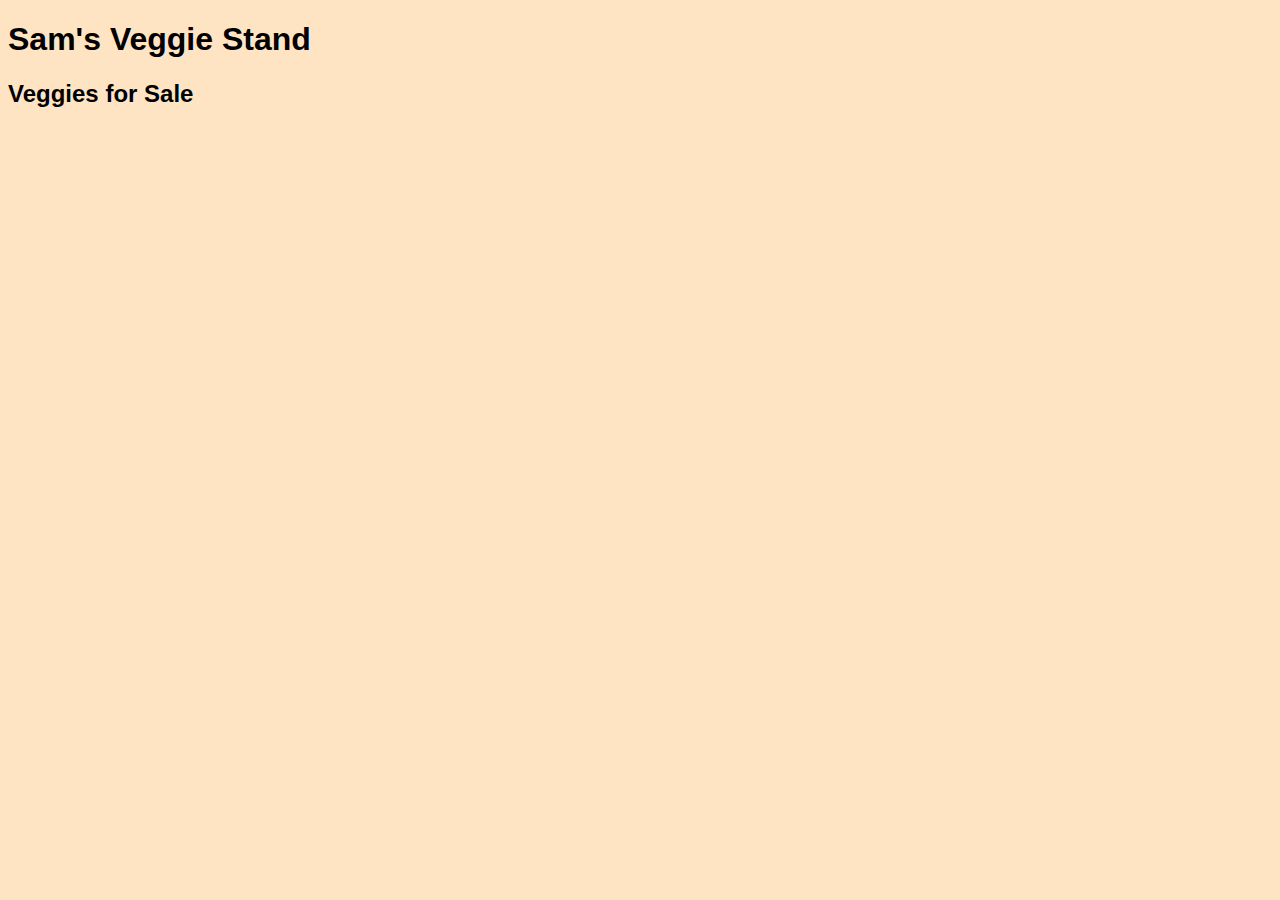
==== products/index.html @ af6bd102 "test pass" ====
<!DOCTYPE html>
<html lang="en">

<head>
    <meta charset="UTF-8">
    <meta name="viewport" content="width=device-width, initial-scale=1.0">
    <meta http-equiv="X-UA-Compatible" content="ie=edge">
    <link rel="stylesheet" href="product.css">
    <title>Veggie Stand</title>
</head>

<body>
    <h1>Sam's Veggie Stand</h1>
    <h2>Veggies for Sale</h2>
    <li id="veggie-list"></li>
    <!-- <li id="spinach" class="veggie-box">
        <div class="name"></div>
        <div> <img id='image' src="/images-veggie/spinach.png" alt="a bunch of spinach"></div>
        <div class="price"></div>
        <button class='button' id="spinach">Add</button>
    </li> -->
    <script type='module' src="products.js"></script>
</body>

</html>
---- products/product.css ----
.veggie-box {
    border: solid 4px black;
    border-radius: 5px;
    display: flex;
    align-items: center;
    flex-direction: column;
    flex-wrap: wrap;
    justify-content: space-between;
    height: 200px;
    width: 150px;
}

.veggie-box > img {
    width: 100px; 
    height: 100px;
}

#image {
    height: 100px;
    width: 100px;
}

body {
    background-color: bisque;
    font-family: 'Trebuchet MS', 'Lucida Sans Unicode', 'Lucida Grande', 'Lucida Sans', Arial, sans-serif;
}

h1 {
    font: 300;
    font-family: 'Trebuchet MS', 'Lucida Sans Unicode', 'Lucida Grande', 'Lucida Sans', Arial, sans-serif;
}

.button {
    background-color: aqua;
}
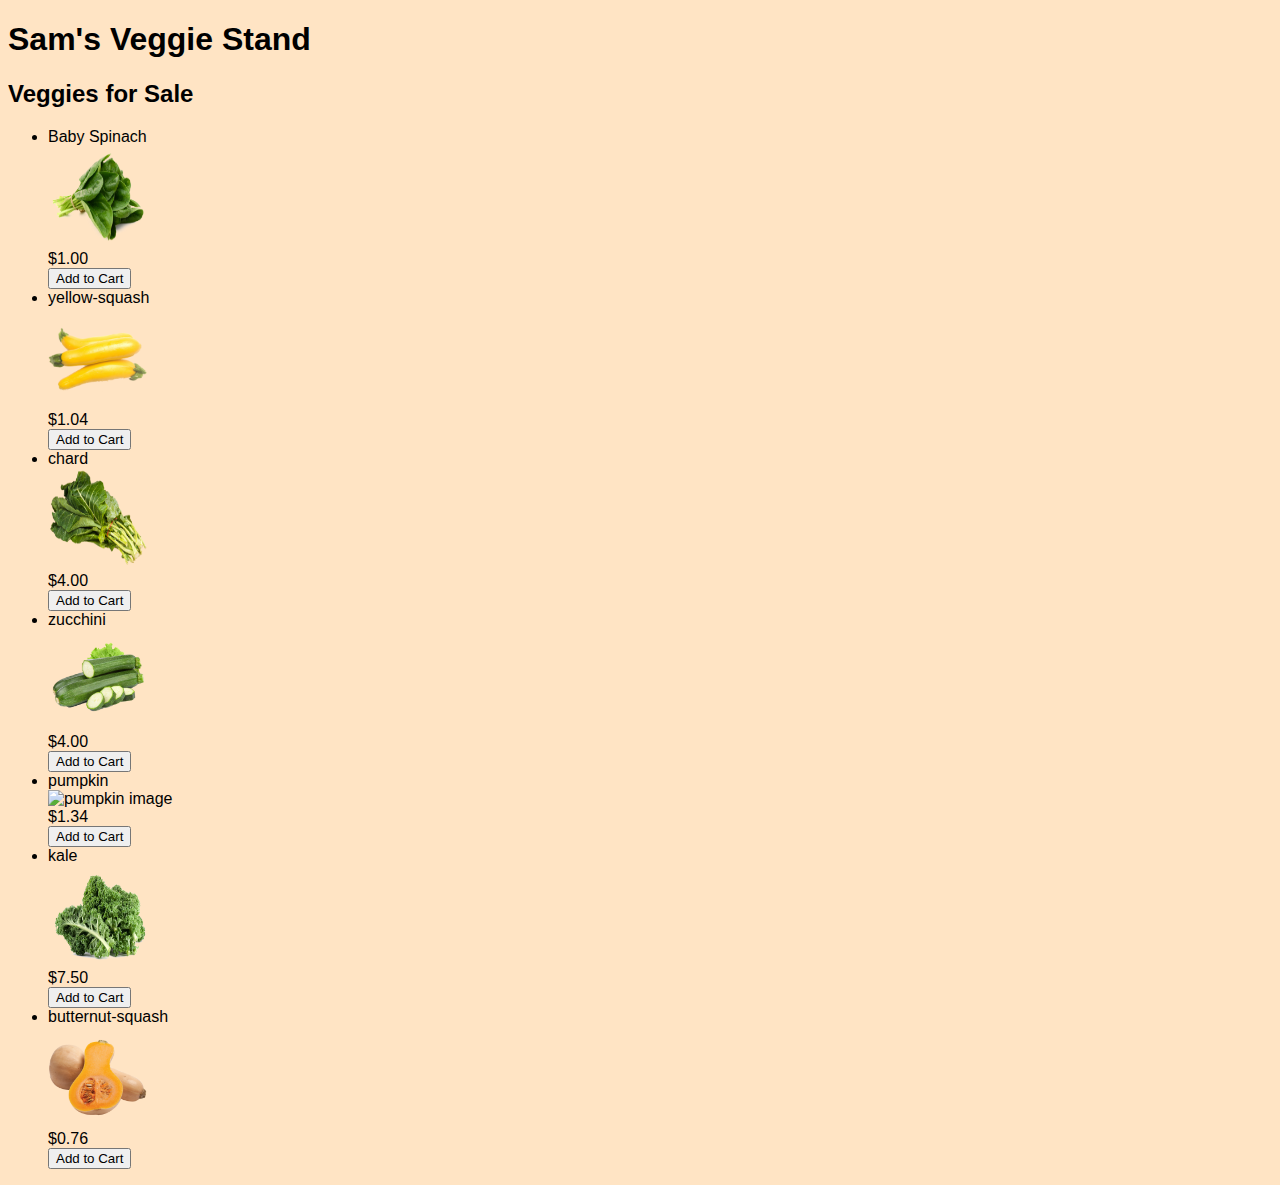
==== commit 557b56bf: "end of lab 6 but no styling for stretch goal" ====
--- a/products/index.html
+++ b/products/index.html
@@ -12,13 +12,7 @@
 <body>
     <h1>Sam's Veggie Stand</h1>
     <h2>Veggies for Sale</h2>
-    <li id="veggie-list"></li>
-    <!-- <li id="spinach" class="veggie-box">
-        <div class="name"></div>
-        <div> <img id='image' src="/images-veggie/spinach.png" alt="a bunch of spinach"></div>
-        <div class="price"></div>
-        <button class='button' id="spinach">Add</button>
-    </li> -->
+    <ul id="veggie-list"></ul>
     <script type='module' src="products.js"></script>
 </body>
 
--- a/products/product.css
+++ b/products/product.css
@@ -1,5 +1,5 @@
 .veggie-box {
-    border: solid 4px black;
+    border: solid 10px black;
     border-radius: 5px;
     display: flex;
     align-items: center;
@@ -32,4 +32,4 @@
 
 .button {
     background-color: aqua;
-}+}
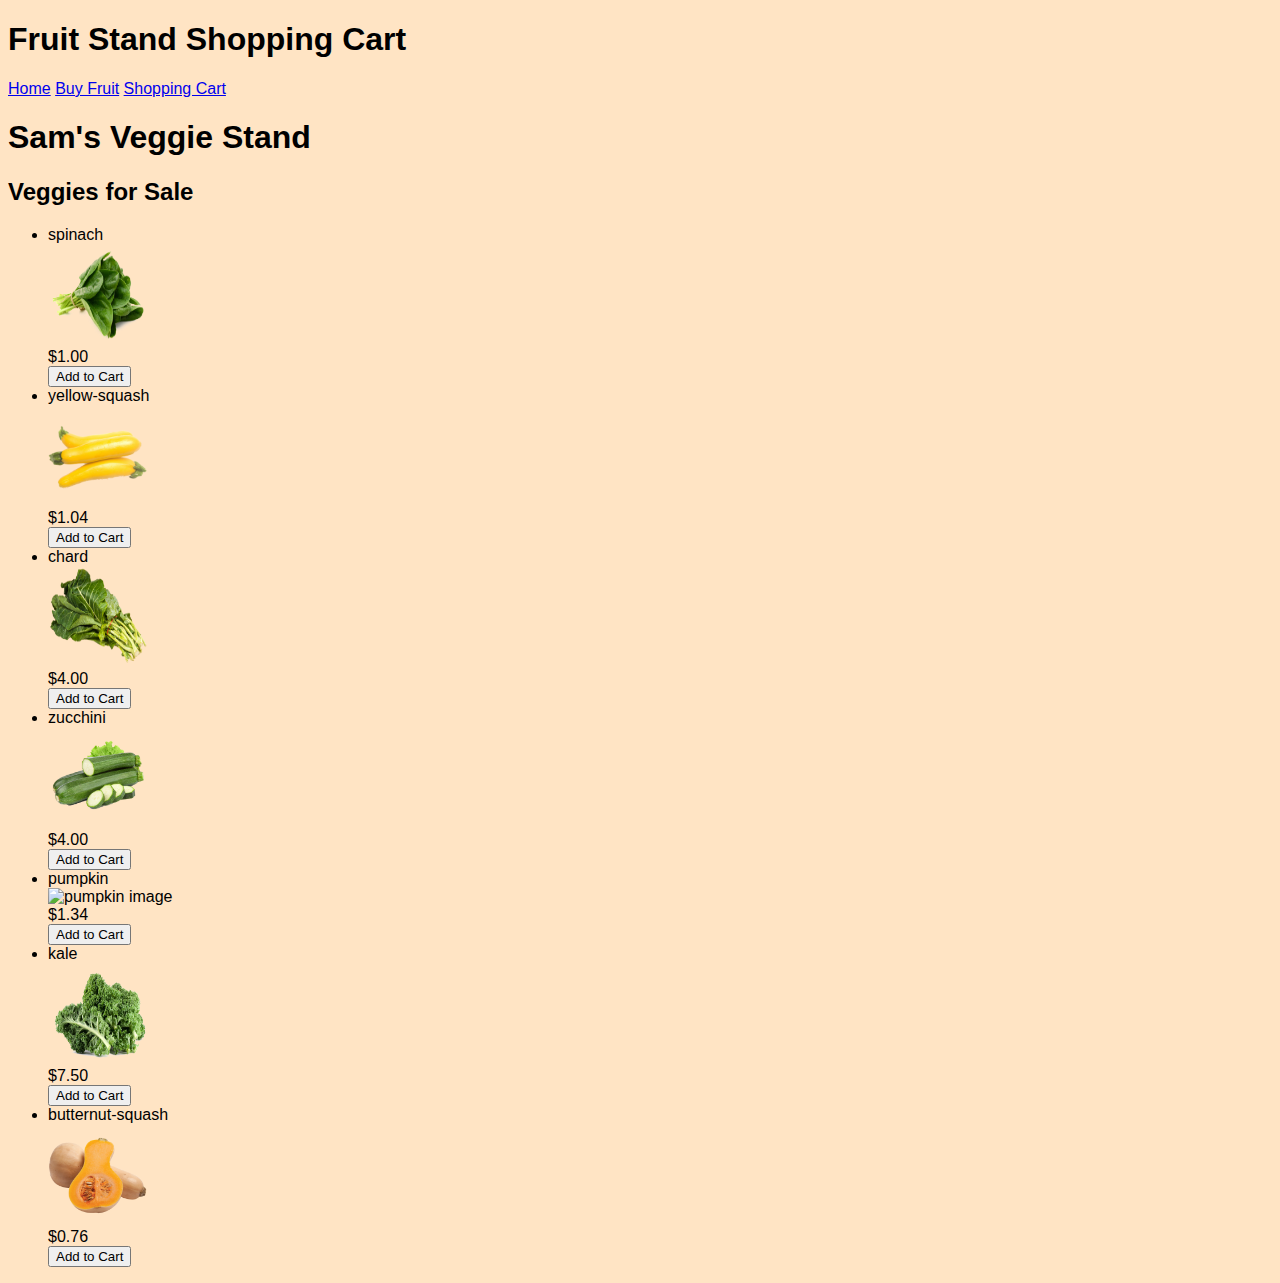
==== commit 055f2f22: "finished lad 7 w/ little style" ====
--- a/products/index.html
+++ b/products/index.html
@@ -10,6 +10,14 @@
 </head>
 
 <body>
+    <header>
+        <h1>Fruit Stand Shopping Cart</h1>
+            <nav>
+                <a href="../">Home</a>
+                <a href="../products">Buy Fruit</a>
+                <a href="../shopping-cart/index.html">Shopping Cart</a>
+            </nav>
+     </header>
     <h1>Sam's Veggie Stand</h1>
     <h2>Veggies for Sale</h2>
     <ul id="veggie-list"></ul>
--- a/products/product.css
+++ b/products/product.css
@@ -1,4 +1,4 @@
-.veggie-box {
+.veggie-list {
     border: solid 10px black;
     border-radius: 5px;
     display: flex;
@@ -10,7 +10,7 @@
     width: 150px;
 }
 
-.veggie-box > img {
+.veggie-list > img {
     width: 100px; 
     height: 100px;
 }
@@ -22,7 +22,7 @@
 
 body {
     background-color: bisque;
-    font-family: 'Trebuchet MS', 'Lucida Sans Unicode', 'Lucida Grande', 'Lucida Sans', Arial, sans-serif;
+    font-family: 'Franklin Gothic Medium', 'Arial Narrow', Arial, sans-serif;
 }
 
 h1 {
@@ -32,4 +32,4 @@
 
 .button {
     background-color: aqua;
-}
+}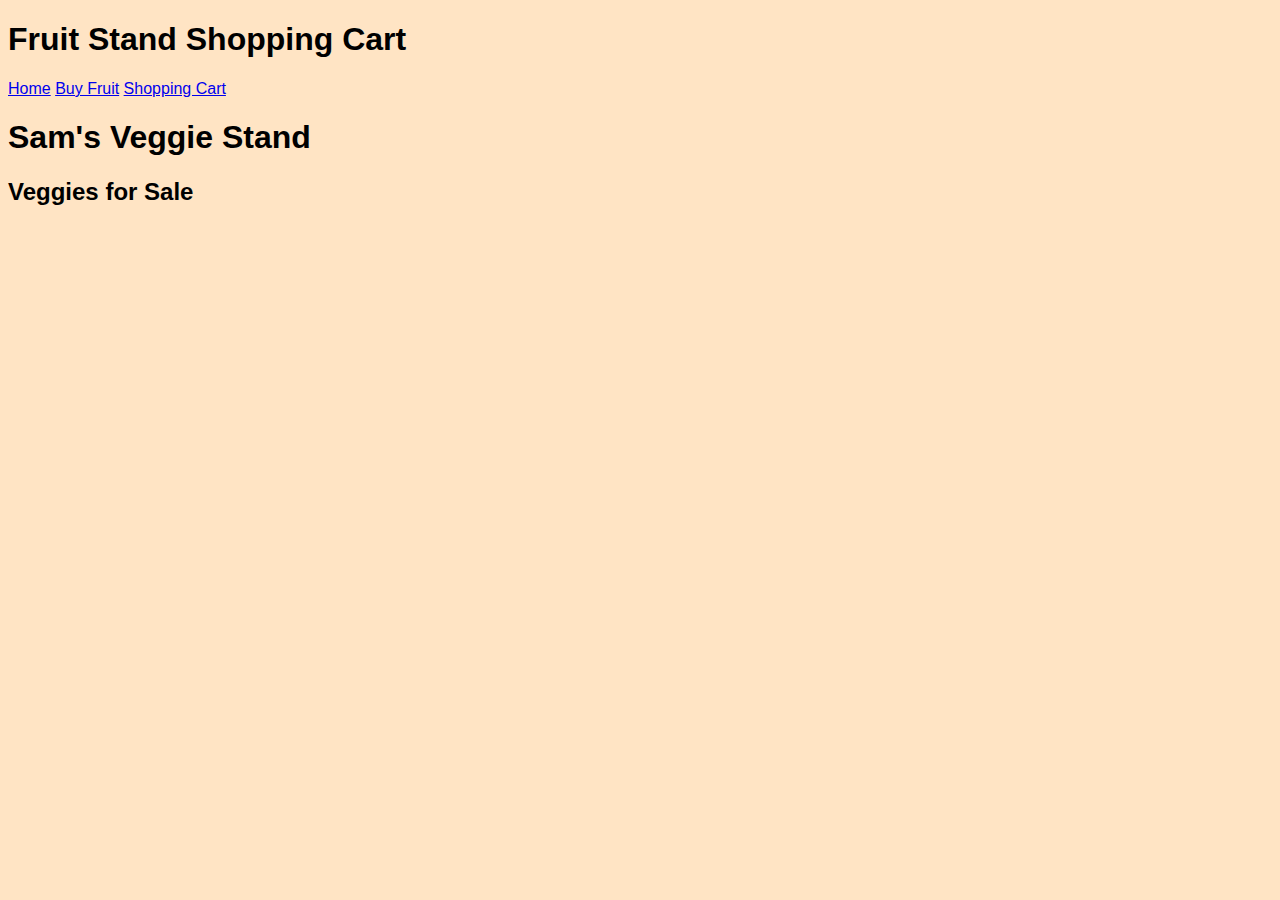
==== commit 2076fc2c: "lab 8 submiting but not working" ====
--- a/products/index.html
+++ b/products/index.html
@@ -14,7 +14,7 @@
         <h1>Fruit Stand Shopping Cart</h1>
             <nav>
                 <a href="../">Home</a>
-                <a href="../products">Buy Fruit</a>
+                <a href="./products">Buy Fruit</a>
                 <a href="../shopping-cart/index.html">Shopping Cart</a>
             </nav>
      </header>
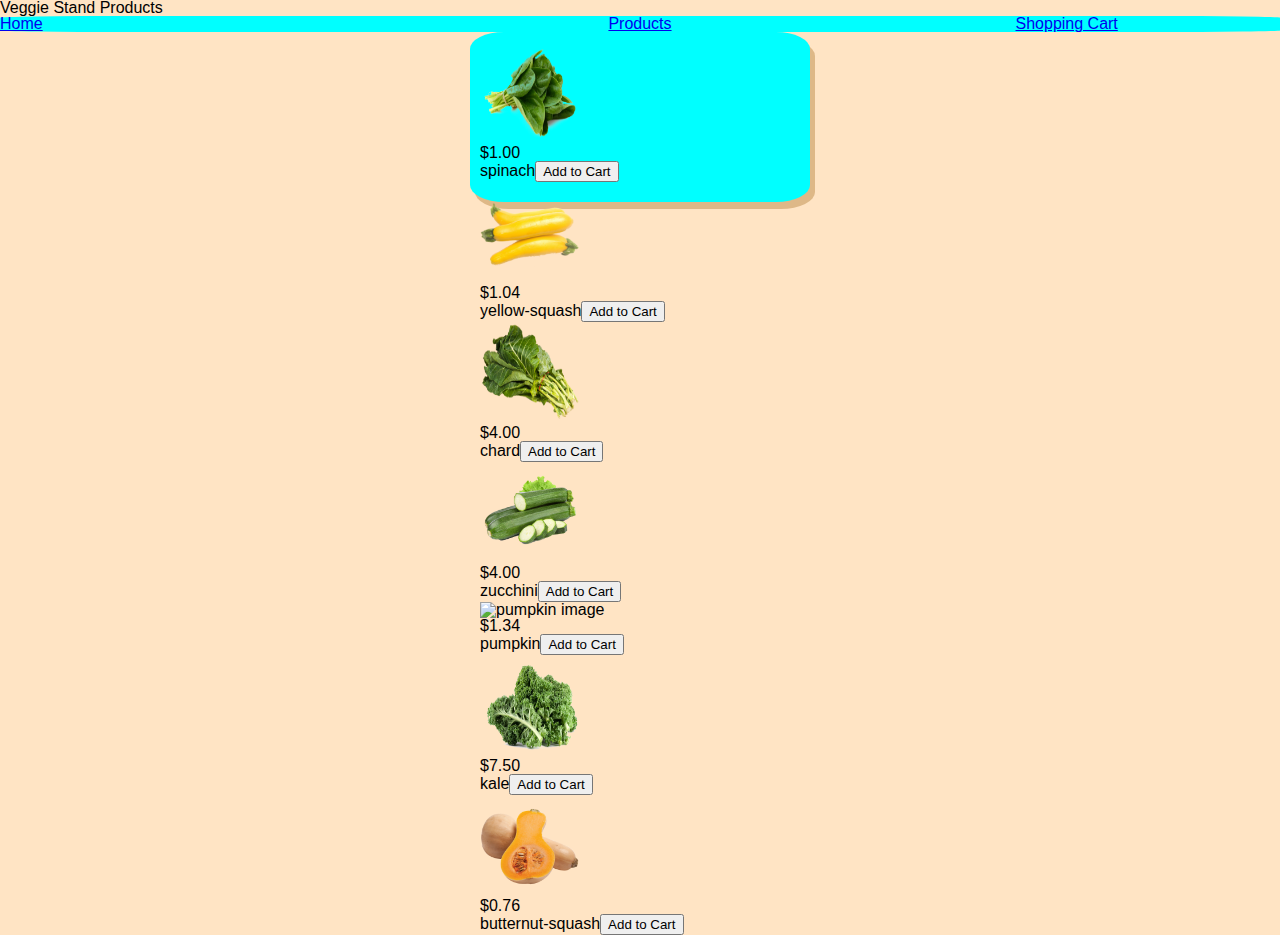
==== commit dc74783b: "linking correct, style has better cascading, still no pages relaying data" ====
--- a/products/index.html
+++ b/products/index.html
@@ -5,21 +5,22 @@
     <meta charset="UTF-8">
     <meta name="viewport" content="width=device-width, initial-scale=1.0">
     <meta http-equiv="X-UA-Compatible" content="ie=edge">
+    <link rel="stylesheet" href="../render.css">
+    <link rel="stylesheet" href="../style.css">
     <link rel="stylesheet" href="product.css">
     <title>Veggie Stand</title>
 </head>
 
 <body>
     <header>
-        <h1>Fruit Stand Shopping Cart</h1>
+        <h1>Veggie Stand Products</h1>
             <nav>
-                <a href="../">Home</a>
-                <a href="./products">Buy Fruit</a>
-                <a href="../shopping-cart/index.html">Shopping Cart</a>
+                <a class="nav-bar-home" href="../index.html">Home</a>
+                <a class="nav-bar-other" href="./index.html">Products</a>
+                <a class="nav-bar-other" href="../shopping-cart/index.html">Shopping Cart</a>
             </nav>
      </header>
-    <h1>Sam's Veggie Stand</h1>
-    <h2>Veggies for Sale</h2>
+
     <ul id="veggie-list"></ul>
     <script type='module' src="products.js"></script>
 </body>
--- a/render.css
+++ b/render.css
@@ -0,0 +1,48 @@
+/* http://meyerweb.com/eric/tools/css/reset/ 
+   v2.0 | 20110126
+   License: none (public domain)
+*/
+
+html, body, div, span, applet, object, iframe,
+h1, h2, h3, h4, h5, h6, p, blockquote, pre,
+a, abbr, acronym, address, big, cite, code,
+del, dfn, em, img, ins, kbd, q, s, samp,
+small, strike, strong, sub, sup, tt, var,
+b, u, i, center,
+dl, dt, dd, ol, ul, li,
+fieldset, form, label, legend,
+table, caption, tbody, tfoot, thead, tr, th, td,
+article, aside, canvas, details, embed, 
+figure, figcaption, footer, header, hgroup, 
+menu, nav, output, ruby, section, summary,
+time, mark, audio, video {
+	margin: 0;
+	padding: 0;
+	border: 0;
+	font-size: 100%;
+	font: inherit;
+	vertical-align: baseline;
+}
+/* HTML5 display-role reset for older browsers */
+article, aside, details, figcaption, figure, 
+footer, header, hgroup, menu, nav, section {
+	display: block;
+}
+body {
+	line-height: 1;
+}
+ol, ul {
+	list-style: none;
+}
+blockquote, q {
+	quotes: none;
+}
+blockquote:before, blockquote:after,
+q:before, q:after {
+	content: '';
+	content: none;
+}
+table {
+	border-collapse: collapse;
+	border-spacing: 0;
+}--- a/style.css
+++ b/style.css
@@ -0,0 +1,96 @@
+body {
+    background-color: antiquewhite;
+}
+
+nav {
+     display: flex;
+     justify-content: flex-end;
+     background-color: aqua;
+     border-radius: 10%;
+ }
+
+ .nav-bar-home {
+    width: 50%;
+    display:flex;
+    justify-content:flex-start;
+    border-radius: 10%;    
+ }
+
+ .nav-bar-other {
+    width: 50%;
+    display:flex;
+    justify-content:flex-end;
+    justify-content:space-around;
+    border-radius: 10%;
+ }
+
+ nav li {
+    display: flex;
+    justify-content: center;
+    list-style: none;
+    background-color: burlywood;
+    border-radius: 10%;
+    width: 20%;
+} 
+
+.title {
+    margin-top: 40px;
+    display: flex;
+    justify-content: center;
+    width: 90%;
+    background-color: aquamarine; 
+    border-radius: 20%;
+    font-family: Impact, Haettenschweiler, 'Arial Narrow Bold', sans-serif;
+}
+
+.main-section {
+    /* display: flex;
+    flex-wrap: wrap; */
+    width: 60%;
+    justify-content: center;
+    margin: auto;
+    padding: 10px;
+    height: auto;
+    width: auto;
+    border-radius: 10%;
+}
+
+.about-store {
+    font-family: Impact, Haettenschweiler, 'Arial Narrow Bold', sans-serif;
+    margin-right: 100px;
+    display: flex;
+    justify-content: center;
+    width: 80%;
+    background-color: aquamarine; 
+    border-radius: 10%;
+    margin: 10px;
+}
+
+.product {
+    background-color: aqua;
+    border-color: solid 5px black;
+    margin: auto;
+    padding: 10px;
+    justify-content: center; 
+    height: 150px;
+    width: 25%;
+    list-style: none;
+    justify-content: space-around;
+    border-radius: 10%;
+    border-radius: 10%;
+    box-shadow: 5px 7px burlywood;
+}
+
+.product2 {
+    background-color: aqua;
+    border-color: solid 5px black;
+    margin: auto;
+    padding: 10px;
+    justify-content: center; 
+    height: 150px;
+    width: 25%;
+    list-style: none;
+    justify-content: space-around;
+    border-radius: 10%;
+    box-shadow: 5px 7px burlywood;
+}--- a/products/product.css
+++ b/products/product.css
@@ -1,14 +1,47 @@
-.veggie-list {
-    border: solid 10px black;
-    border-radius: 5px;
+nav {
     display: flex;
-    align-items: center;
-    flex-direction: column;
-    flex-wrap: wrap;
-    justify-content: space-between;
-    height: 200px;
-    width: 150px;
+    justify-content: flex-end;
+    background-color: aqua;
+    border-radius: 10%;
 }
+
+.nav-bar-home {
+   width: 50%;
+   display:flex;
+   justify-content:flex-start;
+   border-radius: 10%;    
+}
+
+.nav-bar-other {
+   width: 50%;
+   display:flex;
+   justify-content:flex-end;
+   justify-content:space-around;
+   border-radius: 10%;
+}
+
+nav li {
+   display: flex;
+   justify-content: center;
+   list-style: none;
+   background-color: burlywood;
+   border-radius: 10%;
+   width: 20%;
+} 
+
+#veggie-list {
+        background-color: aqua;
+        border-color: solid 5px black;
+        margin: auto;
+        padding: 10px;
+        justify-content: center; 
+        height: 150px;
+        width: 25%;
+        list-style: none;
+        justify-content: space-around;
+        border-radius: 10%;
+        box-shadow: 5px 7px burlywood;
+    }
 
 .veggie-list > img {
     width: 100px; 
